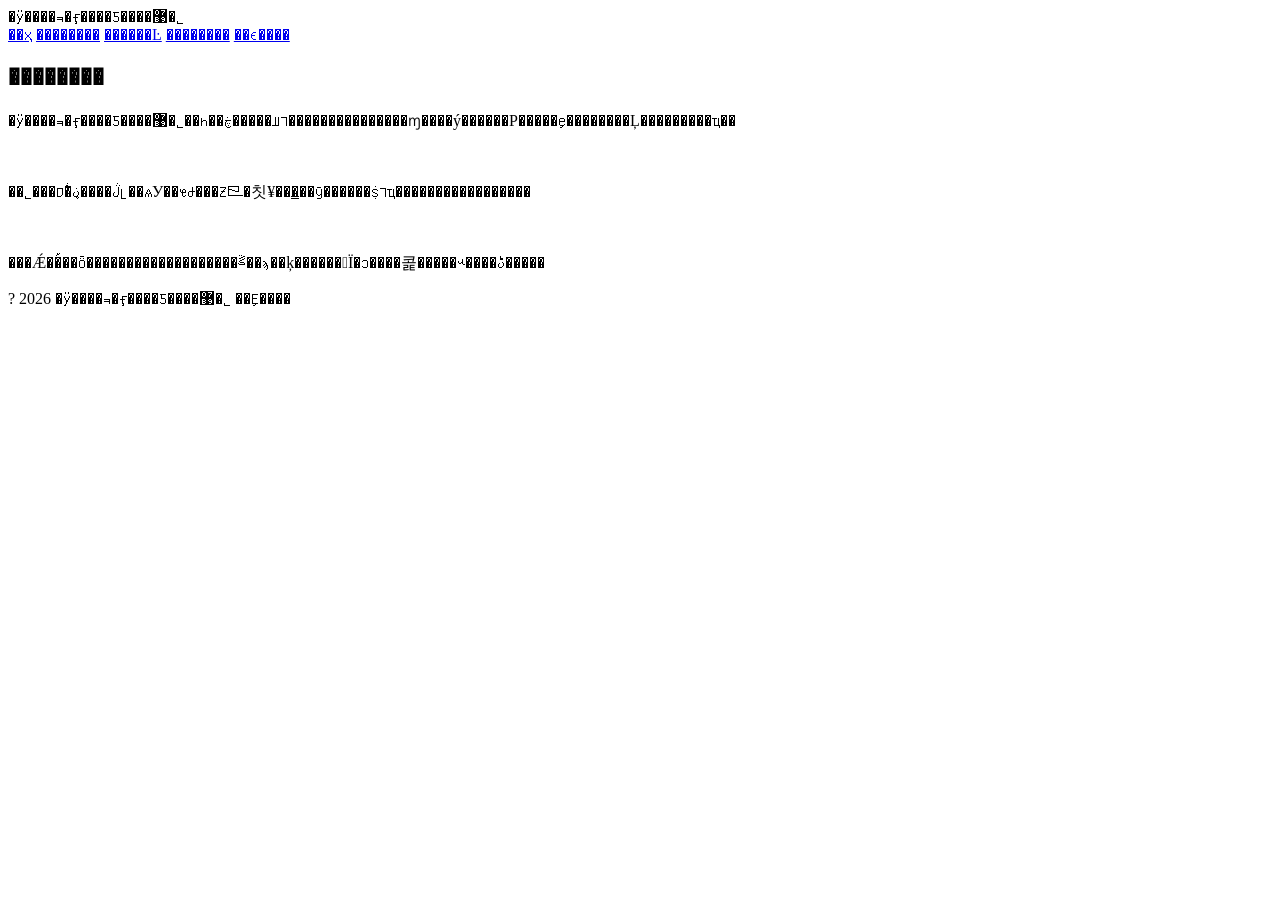
==== about.html @ 8827352b "Add files via upload www网站  Signed-off-by: packerbobohu <packer@aliyun.com>" ====
<!DOCTYPE html>
<html lang="zh-CN">
<head>
    <meta charset="UTF-8">
    <meta name="viewport" content="width=device-width, initial-scale=1.0">
    <title>�������� - �ӱ����ﾻ�ӻ����Ƽ����޹�˾</title>
    <link rel="stylesheet" href="css/style.css">
</head>
<body>

<header>
    <div class="container nav">
        <div class="logo">�ӱ����ﾻ�ӻ����Ƽ����޹�˾</div>
        <nav>
            <a href="index.html">��ҳ</a>
            <a href="about.html">��������</a>
            <a href="service.html">������Ŀ</a>
            <a href="case.html">��������</a>
            <a href="contact.html">��ϵ����</a>
        </nav>
    </div>
</header>

<section class="services">
    <div class="container">

        <h1 class="title">��������</h1>

        <div class="contact-content">

            <p>
                �ӱ����ﾻ�ӻ����Ƽ����޹�˾��һ��רע�����ڿ���������������ɱ����ý������Ρ�����ȩ��������Ļ���������ҵ��
            </p>

            <br>

            <p>
                ��˾���ڷ����ڼ�ͥסլ��ѧУ��ҽԺ���Ƶꡢ�칫¥���̳��ȳ������ṩרҵ�����������������
            </p>

            <br>

            <p>
                ���Ǽ�֡���ȫ�������������������ڱ��ϡ��ķ������Ϊ�ͻ����콡�����ʵ����ڻ�����
            </p>

        </div>

    </div>
</section>

<footer>
    <p>? 2026 �ӱ����ﾻ�ӻ����Ƽ����޹�˾ ��Ȩ����</p>
</footer>

</body>
</html>
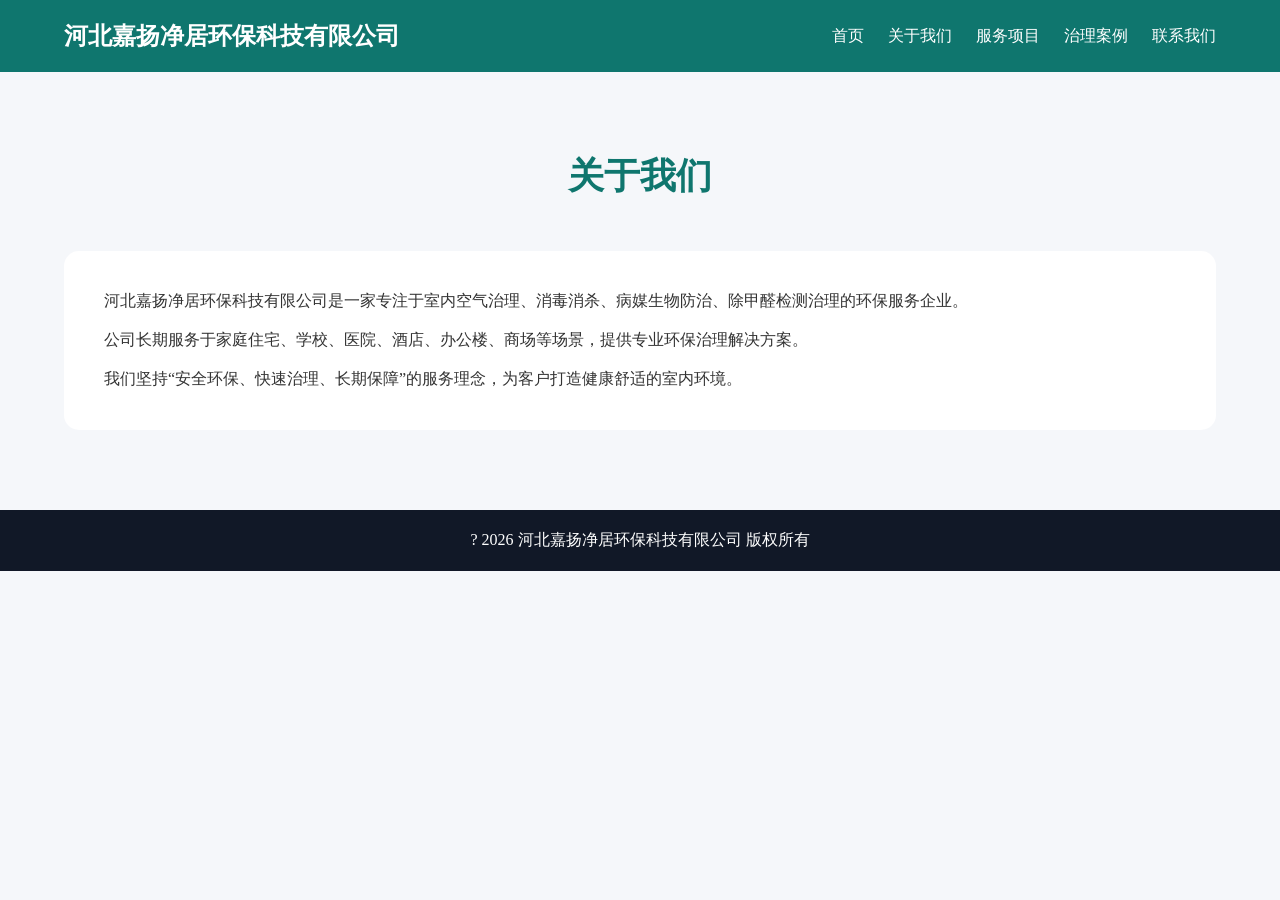
==== commit fc555e83: "Add files via upload new  Signed-off-by: packerbobohu <packer@aliyun.com>" ====
--- a/about.html
+++ b/about.html
@@ -3,20 +3,20 @@
 <head>
     <meta charset="UTF-8">
     <meta name="viewport" content="width=device-width, initial-scale=1.0">
-    <title>�������� - �ӱ����ﾻ�ӻ����Ƽ����޹�˾</title>
+    <title>关于我们 - 河北嘉扬净居环保科技有限公司</title>
     <link rel="stylesheet" href="css/style.css">
 </head>
 <body>
 
 <header>
     <div class="container nav">
-        <div class="logo">�ӱ����ﾻ�ӻ����Ƽ����޹�˾</div>
+        <div class="logo">河北嘉扬净居环保科技有限公司</div>
         <nav>
-            <a href="index.html">��ҳ</a>
-            <a href="about.html">��������</a>
-            <a href="service.html">������Ŀ</a>
-            <a href="case.html">��������</a>
-            <a href="contact.html">��ϵ����</a>
+            <a href="index.html">首页</a>
+            <a href="about.html">关于我们</a>
+            <a href="service.html">服务项目</a>
+            <a href="case.html">治理案例</a>
+            <a href="contact.html">联系我们</a>
         </nav>
     </div>
 </header>
@@ -24,24 +24,24 @@
 <section class="services">
     <div class="container">
 
-        <h1 class="title">��������</h1>
+        <h1 class="title">关于我们</h1>
 
         <div class="contact-content">
 
             <p>
-                �ӱ����ﾻ�ӻ����Ƽ����޹�˾��һ��רע�����ڿ���������������ɱ����ý������Ρ�����ȩ��������Ļ���������ҵ��
+                河北嘉扬净居环保科技有限公司是一家专注于室内空气治理、消毒消杀、病媒生物防治、除甲醛检测治理的环保服务企业。
             </p>
 
             <br>
 
             <p>
-                ��˾���ڷ����ڼ�ͥסլ��ѧУ��ҽԺ���Ƶꡢ�칫¥���̳��ȳ������ṩרҵ�����������������
+                公司长期服务于家庭住宅、学校、医院、酒店、办公楼、商场等场景，提供专业环保治理解决方案。
             </p>
 
             <br>
 
             <p>
-                ���Ǽ�֡���ȫ�������������������ڱ��ϡ��ķ������Ϊ�ͻ����콡�����ʵ����ڻ�����
+                我们坚持“安全环保、快速治理、长期保障”的服务理念，为客户打造健康舒适的室内环境。
             </p>
 
         </div>
@@ -50,7 +50,7 @@
 </section>
 
 <footer>
-    <p>? 2026 �ӱ����ﾻ�ӻ����Ƽ����޹�˾ ��Ȩ����</p>
+    <p>? 2026 河北嘉扬净居环保科技有限公司 版权所有</p>
 </footer>
 
 </body>
--- a/css/style.css
+++ b/css/style.css
@@ -0,0 +1,148 @@
+*{
+    margin:0;
+    padding:0;
+    box-sizing:border-box;
+}
+
+body{
+    font-family:"Microsoft YaHei";
+    background:#f5f7fa;
+    color:#333;
+}
+
+.container{
+    width:90%;
+    max-width:1200px;
+    margin:auto;
+}
+
+header{
+    background:#0f766e;
+    padding:20px 0;
+}
+
+.nav{
+    display:flex;
+    justify-content:space-between;
+    align-items:center;
+}
+
+.logo{
+    color:white;
+    font-size:24px;
+    font-weight:bold;
+}
+
+nav a{
+    color:white;
+    margin-left:20px;
+    text-decoration:none;
+}
+
+.hero{
+    height:600px;
+    background:url('../images/banner.jpg') center/cover;
+    display:flex;
+    justify-content:center;
+    align-items:center;
+    text-align:center;
+    color:white;
+}
+
+.hero-content h1{
+    font-size:48px;
+    margin-bottom:20px;
+}
+
+.hero-content p{
+    font-size:20px;
+    margin-bottom:30px;
+}
+
+.btn{
+    display:inline-block;
+    background:#22c55e;
+    color:white;
+    padding:15px 30px;
+    border-radius:10px;
+    text-decoration:none;
+}
+
+.title{
+    text-align:center;
+    margin-bottom:50px;
+    font-size:36px;
+    color:#0f766e;
+}
+
+.white{
+    color:white;
+}
+
+.services,
+.case-section,
+.contact-box{
+    padding:80px 0;
+}
+
+.grid{
+    display:grid;
+    grid-template-columns:repeat(auto-fit,minmax(250px,1fr));
+    gap:25px;
+}
+
+.card{
+    background:white;
+    padding:30px;
+    border-radius:15px;
+    box-shadow:0 5px 15px rgba(0,0,0,.1);
+}
+
+.advantage{
+    background:#0f172a;
+    padding:80px 0;
+}
+
+.adv-box{
+    background:rgba(255,255,255,.08);
+    color:white;
+    padding:30px;
+    border-radius:15px;
+    text-align:center;
+}
+
+.case-grid{
+    display:grid;
+    grid-template-columns:repeat(auto-fit,minmax(300px,1fr));
+    gap:20px;
+}
+
+.case-grid img{
+    width:100%;
+    border-radius:12px;
+}
+
+.contact-content{
+    background:white;
+    padding:40px;
+    border-radius:15px;
+}
+
+footer{
+    background:#111827;
+    color:white;
+    text-align:center;
+    padding:20px 0;
+}
+
+@media(max-width:768px){
+
+    .nav{
+        flex-direction:column;
+    }
+
+    .hero-content h1{
+        font-size:30px;
+    }
+
+}
